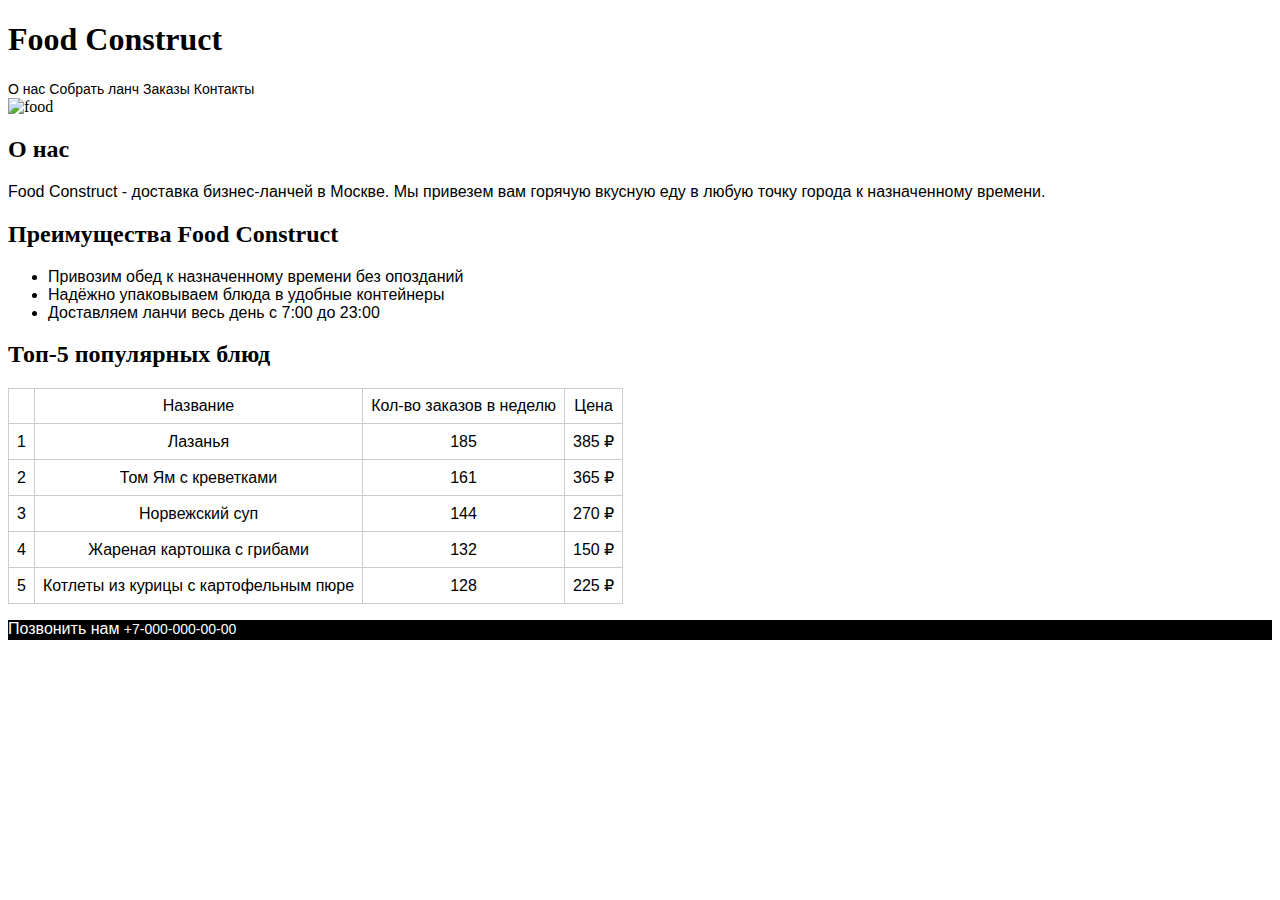
==== index.html @ cf39f3c2 "Add files via upload" ====
<!DOCTYPE html>
<html lang="ru">
    <head>
        <meta charset="UTF-8">
        <meta name="viewport" content="width=device-width, initial-scale=1.0">
        <title>Naydenova</title>
        <link rel="stylesheet" href="main.css">
    </head>
    <body>
        <header>
            <h1>Food Construct</h1>
            <nav>
                <a href="#О нас">О нас</a>
                <a href="#Собрать ланч">Собрать ланч</a>
                <a href="#Заказы">Заказы</a>
                <a href="#Контакты">Контакты</a>
            </nav>
        </header>
        <main>
            <selection id="О нас">
                <img src="images/foodd.png" alt="food">
                <h2>О нас</h2>
                <p>Food Construct - доставка бизнес-ланчей в Москве. Мы привезем вам горячую вкусную еду в любую точку города к назначенному времени.</p>
            </selection>
            <selection id="Преимущества Food Construct"></selection>
            <h2>Преимущества Food Construct</h2>
            <ul>
                <li>Привозим обед к назначенному времени без опозданий</li>
                <li>Надёжно упаковываем блюда в удобные контейнеры</li>
                <li>Доставляем ланчи весь день с 7:00 до 23:00</li>
            </ul>
            </selection>
            <selection id="Топ-5 популярных блюд"></selection>
            <h2>Топ-5 популярных блюд</h2>
            <table>
                <tr>
                    <td> </td>
                    <td>Название</td>
                    <td>Кол-во заказов в неделю</td>
                    <td>Цена</td>
                </tr>
                <tr>
                    <td>1</td>
                    <td>Лазанья</td>
                    <td>185</td>
                    <td>385 ₽</td>
                </tr>
                <tr>
                    <td>2</td>
                    <td>Том Ям с креветками</td>
                    <td>161</td>
                    <td>365 ₽</td>
                </tr>
                <tr>
                    <td>3</td>
                    <td>Норвежский суп</td>
                    <td>144</td>
                    <td>270 ₽</td>
                </tr>
                <tr>
                    <td>4</td>
                    <td>Жареная картошка с грибами</td>
                    <td>132</td>
                    <td>150 ₽</td>
                </tr>
                <tr>
                    <td>5</td>
                    <td>Котлеты из курицы с картофельным пюре</td>
                    <td>128</td>
                    <td>225 ₽</td>
                </tr>
            </table>
        </main>
        <footer id = "Контакты">
            <p>Позвонить нам <a href="+70000000">+7-000-000-00-00</a></p>
        </footer>
    </body>
    </html>
---- main.css ----
img {
    width: 100%;
    height: auto; 
}
footer{
    background-color: black;
    color: white;
    height: 20px;
}
footer a{
    color:white;
}
p {
    font-family: 'Arial', sans-serif;
    font-size: 16px;
}
table {
    border-collapse: collapse;
    font-family: 'Arial', sans-serif;
    font-size: 16px;
}
th, td {
    border: 1px solid #ccc;
    padding: 8px;
    text-align:center;
}
a {
    text-decoration: none;
    font-family: 'Arial', sans-serif;
    font-size: 14px;
    color: black;
}
a:hover {
    color: rgb(216, 29, 29);
}
ul {
    font-family: 'Arial', sans-serif;
    font-size: 16px
}
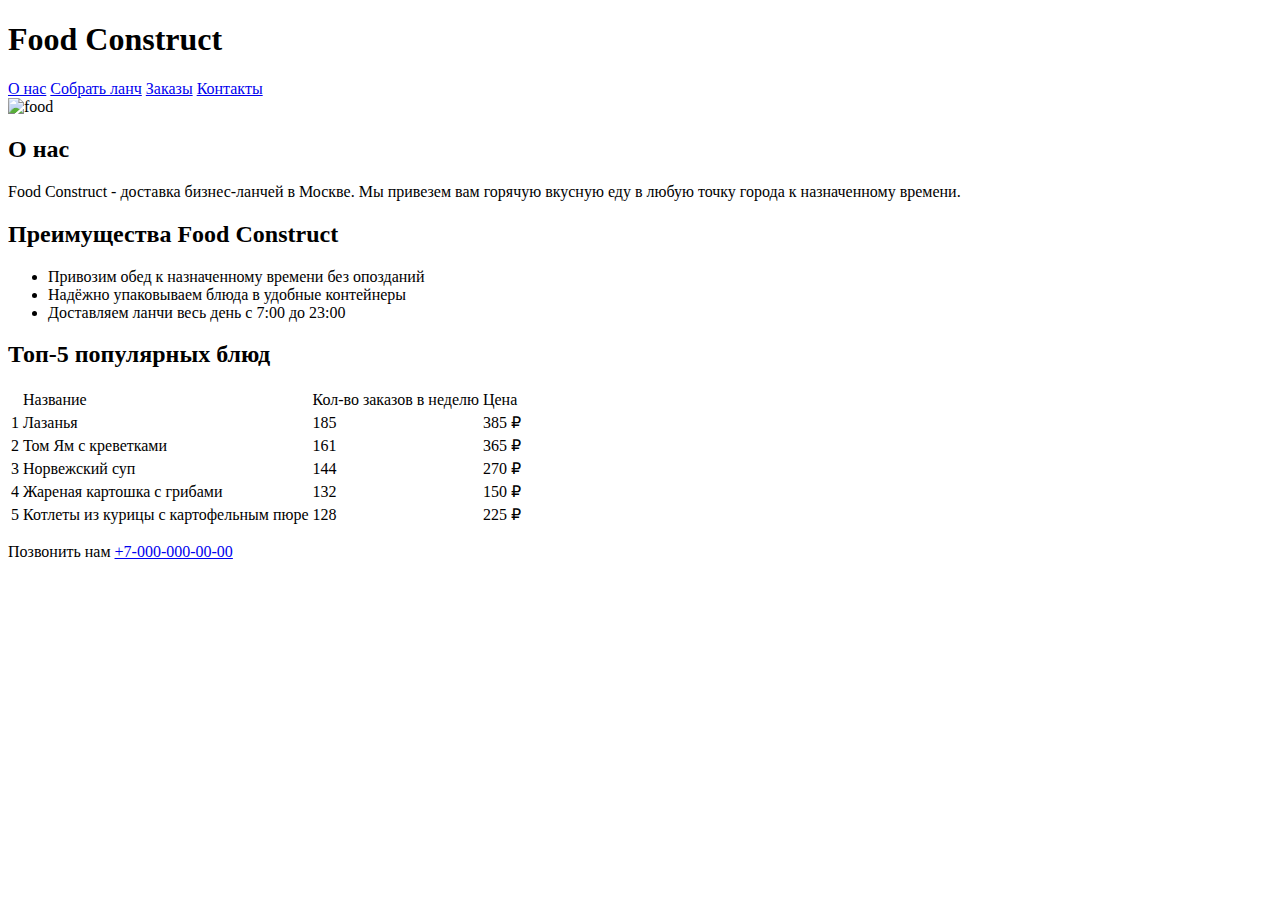
==== commit 48e0da6f: "Add files via upload" ====
--- a/index.html
+++ b/index.html
@@ -4,14 +4,14 @@
         <meta charset="UTF-8">
         <meta name="viewport" content="width=device-width, initial-scale=1.0">
         <title>Naydenova</title>
-        <link rel="stylesheet" href="main.css">
+        <link rel="stylesheet" href="styles/main.css">
     </head>
     <body>
         <header>
             <h1>Food Construct</h1>
             <nav>
-                <a href="#О нас">О нас</a>
-                <a href="#Собрать ланч">Собрать ланч</a>
+                <a href="#О нас" class="active">О нас</a>
+                <a href="page2.html">Собрать ланч</a>
                 <a href="#Заказы">Заказы</a>
                 <a href="#Контакты">Контакты</a>
             </nav>
